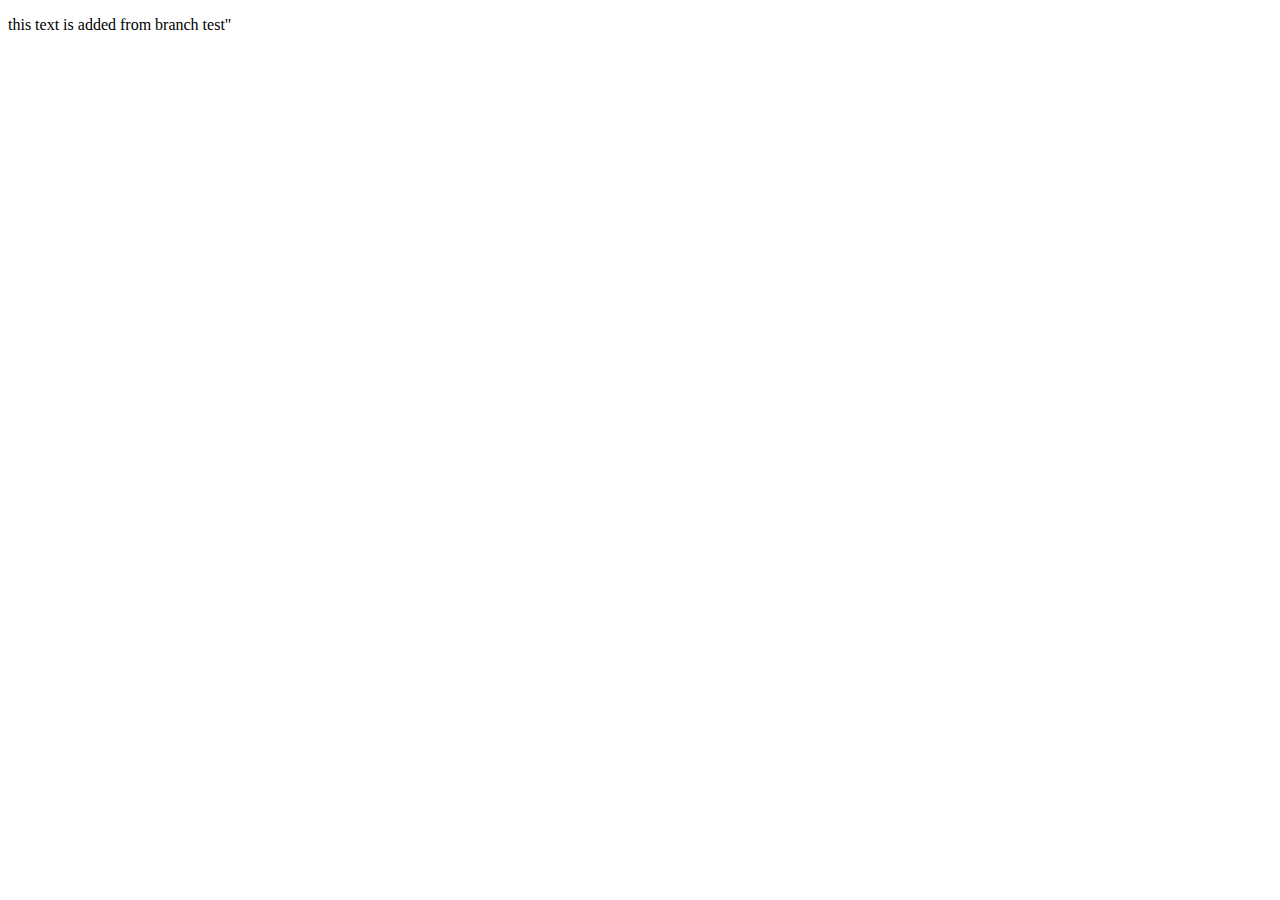
==== index2.html @ 2ad2bfc8 "test commit" ====
<!DOCTYPE html>
<html lang="en">
<head>
	<meta charset="UTF-8">
	<meta name="viewport" content="width=device-width, initial-scale=1.0">
	<meta http-equiv="X-UA-Compatible" content="ie=edge">
	<title>page 2</title>
	<p>this text is added from branch test"</p>
</head>
<body>
	
</body>
</html>
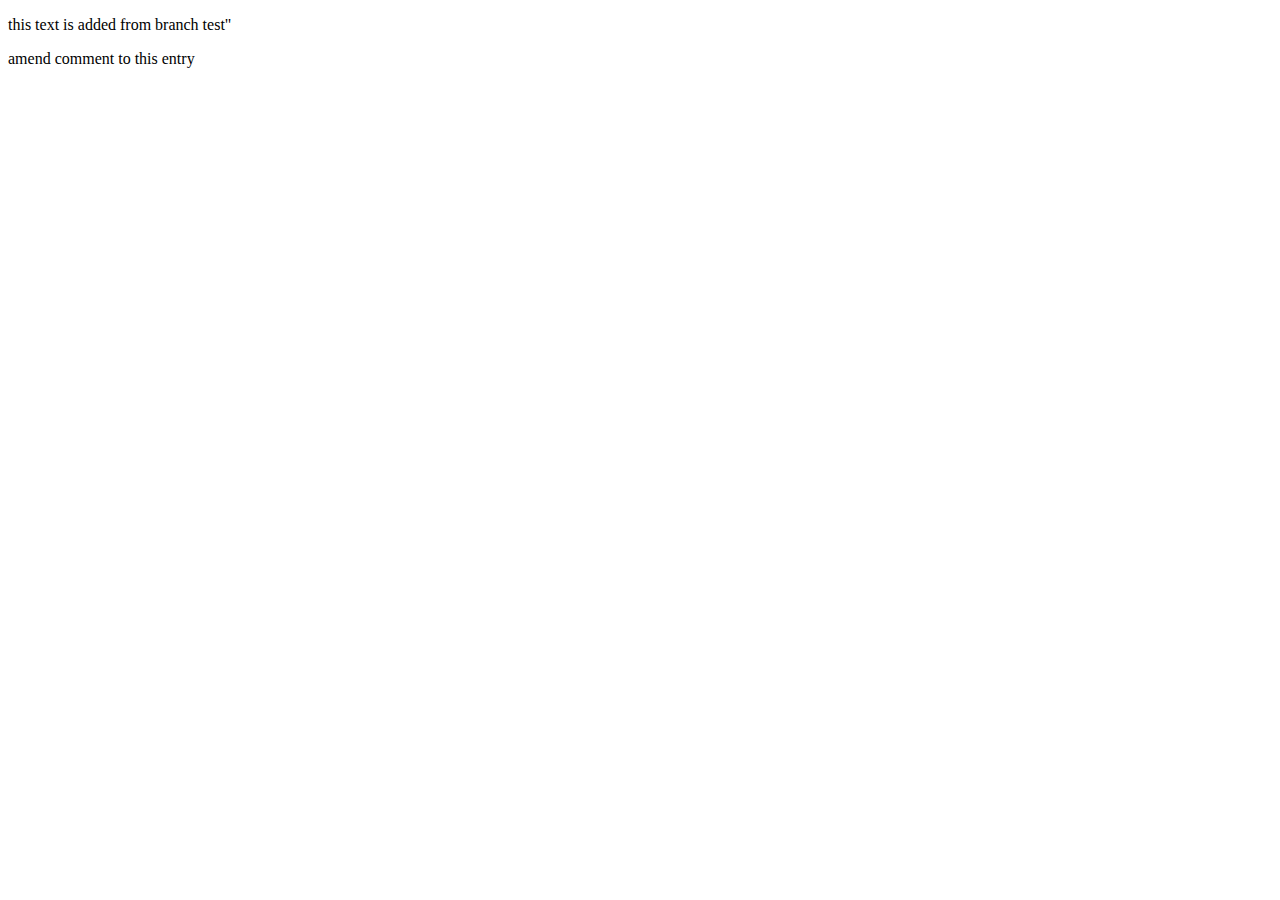
==== commit 20f37755: "Changed Message" ====
--- a/index2.html
+++ b/index2.html
@@ -7,6 +7,7 @@
 	<meta http-equiv="X-UA-Compatible" content="ie=edge">
 	<title>page 2</title>
 	<p>this text is added from branch test"</p>
+	<p>amend comment to this entry</p>
 </head>
 <body>
 	
